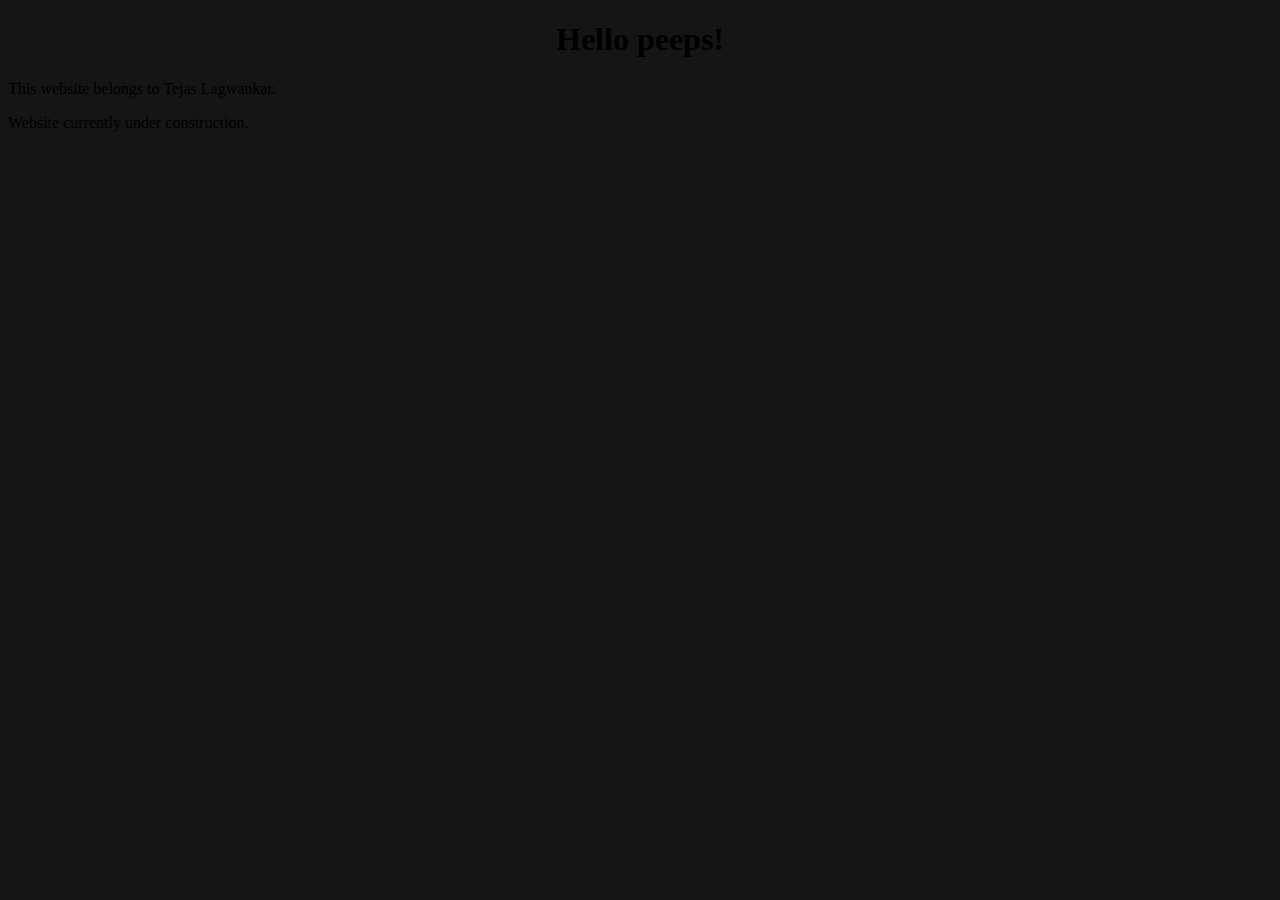
==== index.html @ 533caa17 "minor changes" ====
<!DOCTYPE html>
<html>
<head>
<title>Tejas's site</title>
<link rel="stylesheet" href="/style.css"> 
</head>

<body>
	<h1>Hello peeps!</h1>
	<p>This website belongs to Tejas Lagwankar.</p>
	<p>Website currently under construction.</p>
</body>

</html>
---- style.css ----
body {
	background: #151515;
	font-family: san-serif;
}

h1 {
	text-align: center;
}
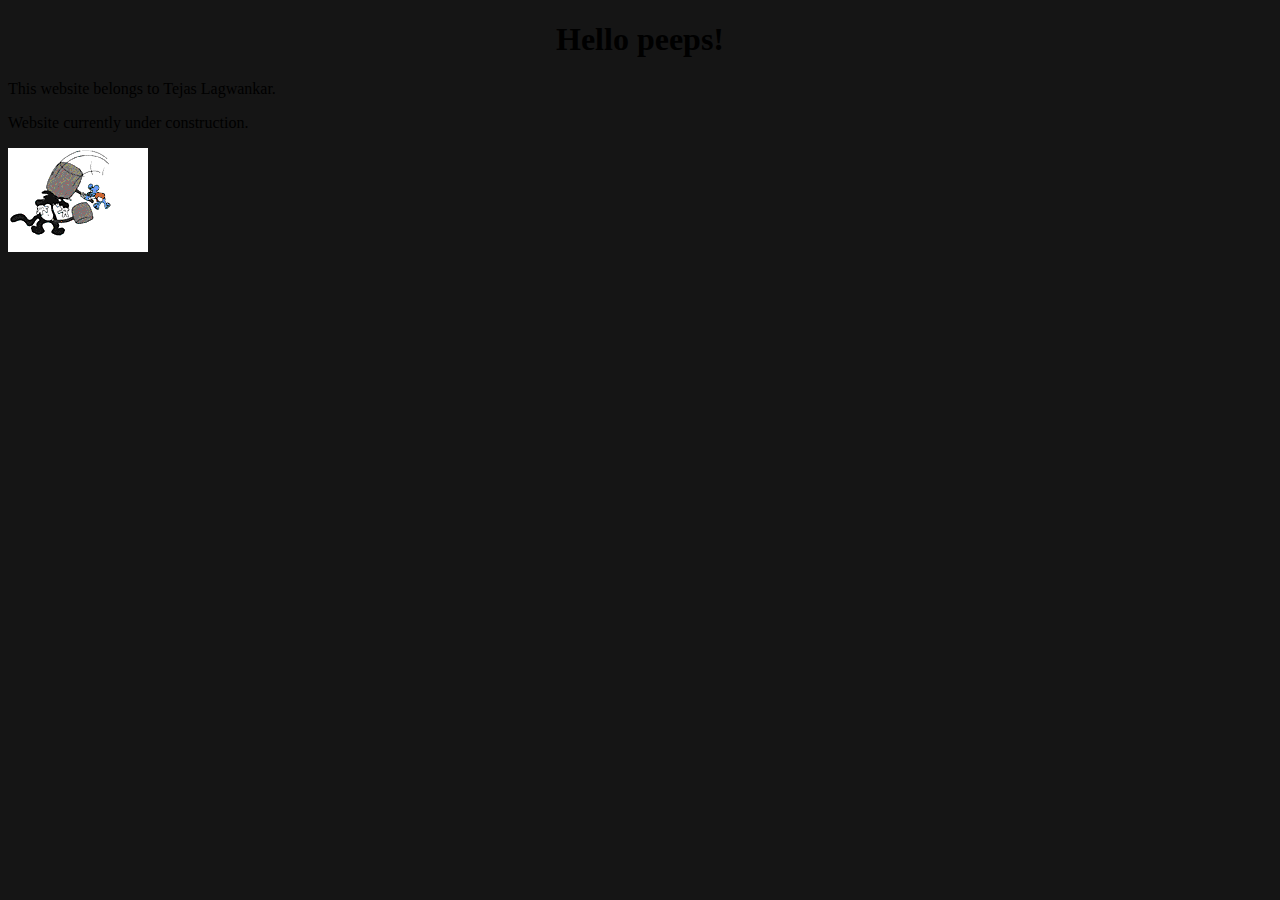
==== commit e08b0fa0: "minor changes" ====
--- a/index.html
+++ b/index.html
@@ -11,6 +11,8 @@
 	<p>Website currently under construction.</p>
 </body>
 
+<img src="tomjerry.gif" target="_blank" alt="working">
+
 </html> 
 
 
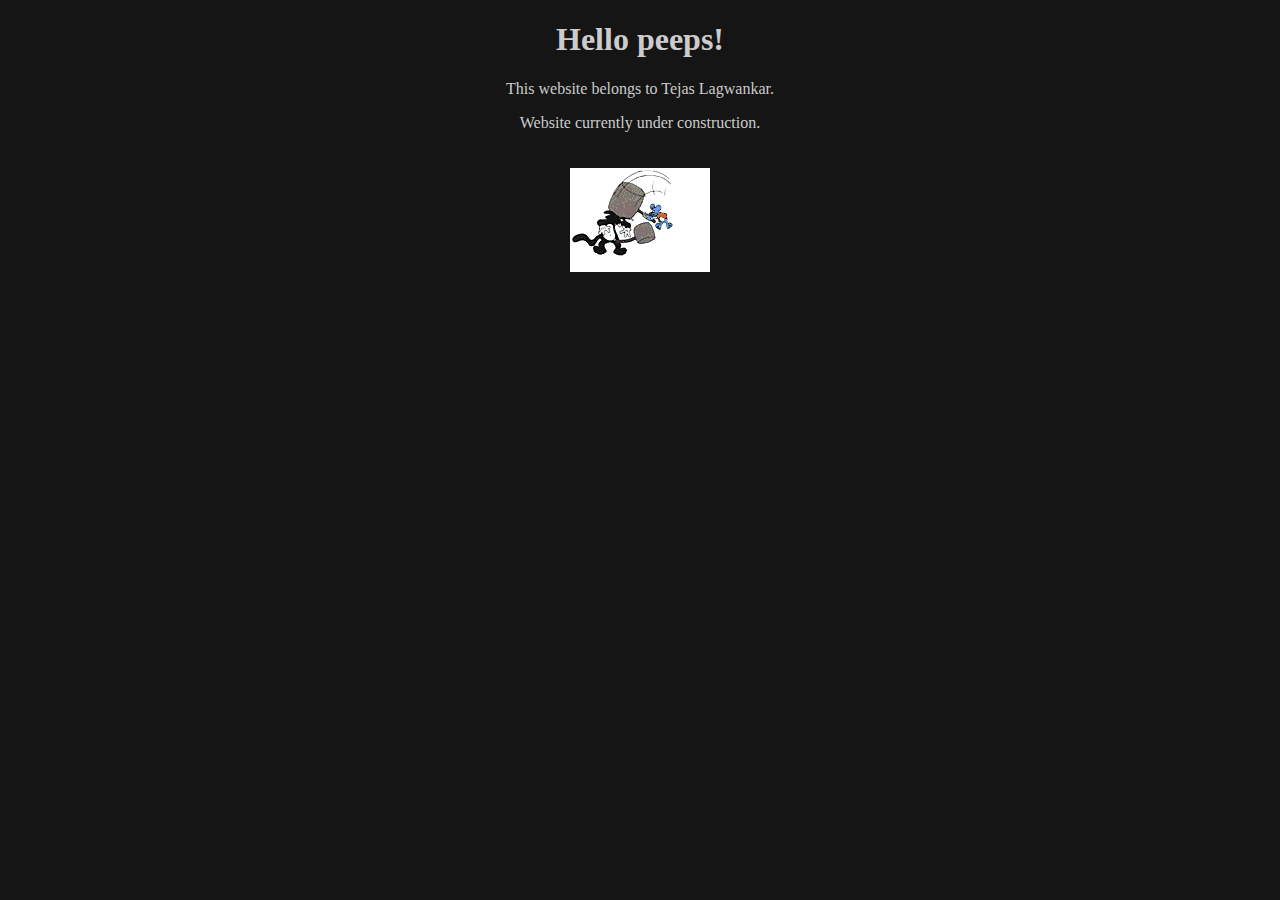
==== commit 64d95908: "add footer" ====
--- a/index.html
+++ b/index.html
@@ -8,10 +8,18 @@
 <body>
 	<h1>Hello peeps!</h1>
 	<p>This website belongs to Tejas Lagwankar.</p>
+
+
+
+
 	<p>Website currently under construction.</p>
+
+	<footer>
+		<img src="tomjerry.gif" target="_blank" alt="working">
+	</footer>
+
 </body>
 
-<img src="tomjerry.gif" target="_blank" alt="working">
 
 </html> 
 
--- a/style.css
+++ b/style.css
@@ -1,8 +1,15 @@
 body {
 	background: #151515;
 	font-family: san-serif;
+	color: #ccc;
+	text-align: center;
 }
 
 h1 {
 	text-align: center;
 }
+
+footer{
+    padding: 20px;
+}
+
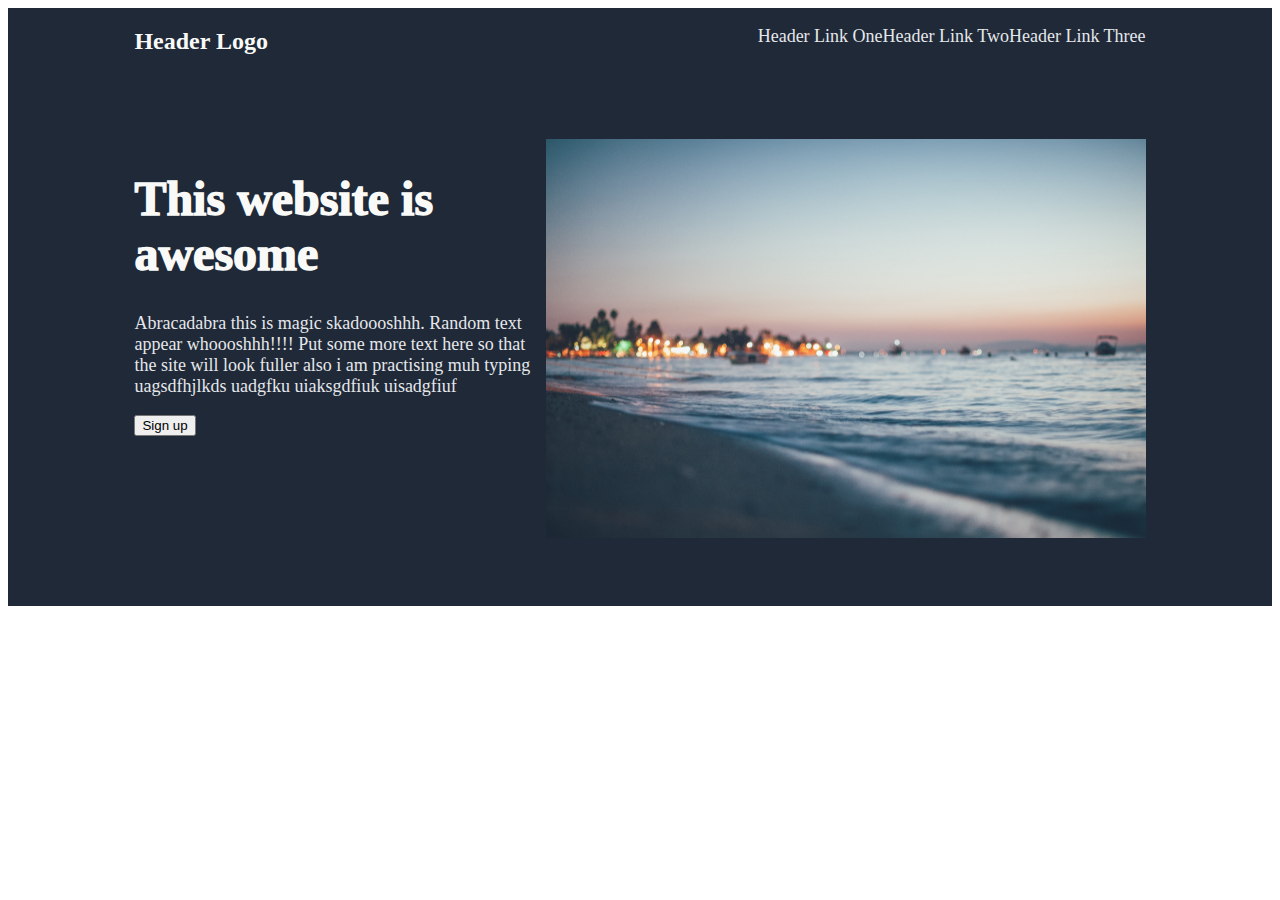
==== commit fd3904f9: "Add landing page" ====
--- a/index.html
+++ b/index.html
@@ -1,26 +1,44 @@
- <!DOCTYPE html>
-<html>
+<!DOCTYPE html>
+<html lang="en">
 <head>
-<title>Tejas's site</title>
-<link rel="stylesheet" href="/style.css"> 
+	<meta charset="UTF-8">
+	<title>Landing Page</title>
+	<link rel="stylesheet" href="style.css" media="all">
 </head>
-
 <body>
-	<h1>Hello peeps!</h1>
-	<p>This website belongs to Tejas Lagwankar.</p>
-
-
-
-
-	<p>Website currently under construction.</p>
-
-	<footer>
-		<img src="tomjerry.gif" target="_blank" alt="working">
-	</footer>
-
+	<div class="hero">
+	<div class="intro-section">
+		<div class="header">
+			<div class="header-logo">
+				<h2>Header Logo</h2>
+			</div>
+			<div class="header-links">
+				<p>Header Link One</p>
+			</div>
+			<div class="header-links">
+				<p>Header Link Two</p>
+			</div>
+			<div class="header-links">
+				<p>Header Link Three</p>
+			</div>
+		</div>
+		<div class="main-section">
+			<div class="text">
+				<div class="main-title">
+					<h1>This website is awesome</h1>
+				</div>
+				<div class="subtext">
+					<p>Abracadabra this is magic skadoooshhh. Random text appear whoooshhh!!!! Put some more text here so that the site will look fuller also i am practising muh typing uagsdfhjlkds uadgfku uiaksgdfiuk uisadgfiuf</p>
+				</div>
+				<div class="button">
+					<button>Sign up</button>
+				</div>
+			</div>
+			<div class="image">
+				<img src="beach-blur.jpg" alt="fight">
+			</div>
+		</div>
+	</div>
+	</div>
 </body>
-
-
-</html> 
-
-
+</html>
--- a/style.css
+++ b/style.css
@@ -1,15 +1,65 @@
-body {
-	background: #151515;
-	font-family: san-serif;
-	color: #ccc;
-	text-align: center;
+h1, h2 {
+	color: #F9FAF8;
 }
 
 h1 {
-	text-align: center;
+	font-size: 48px;
+	font-weight: 950;
 }
 
-footer{
-    padding: 20px;
+h2 {
+	font-size: 24px;
+}
+p {
+	color: #E5E7EB;
+	font-size: 18px;
 }
 
+img {
+	width: 600px;
+}
+
+.hero {
+	background-color: #1F2937;
+}
+	
+.intro-section {
+	display: flex;
+	flex-direction: column;
+	justify-content: center;
+	max-width: 80%;
+	margin: auto;
+}
+
+.intro-section .main-section {
+	margin: 64px auto;
+}
+
+.header {
+	display: flex;
+	justify-content: center;
+}
+
+.main-section {
+	display: flex;
+	justify-content: center;
+}
+
+.header-logo {
+	flex: 1;
+	text-align: flex-start;
+}
+
+.header-links {
+	flex: -1;
+	text-align: right;
+}
+
+.text {
+	flex: auto;
+	text-align: flex-start;
+}
+
+.image {
+	justify-content: center;
+}
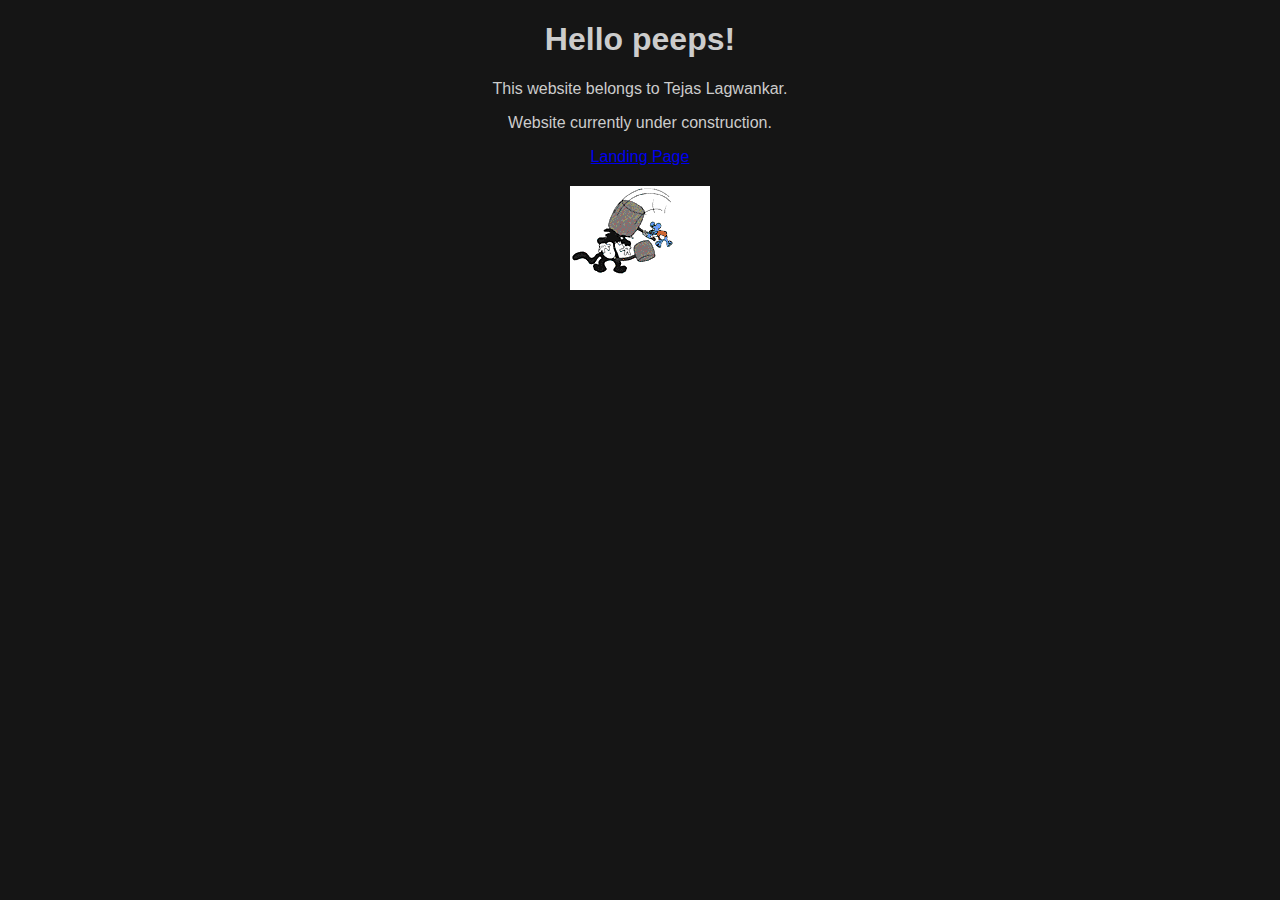
==== commit 3e107d99: "Create Landing Page" ====
--- a/index.html
+++ b/index.html
@@ -1,44 +1,22 @@
-<!DOCTYPE html>
-<html lang="en">
+ <!DOCTYPE html>
+<html>
 <head>
-	<meta charset="UTF-8">
-	<title>Landing Page</title>
-	<link rel="stylesheet" href="style.css" media="all">
+<title>Tejas's site</title>
+<link rel="stylesheet" href="style.css"> 
 </head>
+
 <body>
-	<div class="hero">
-	<div class="intro-section">
-		<div class="header">
-			<div class="header-logo">
-				<h2>Header Logo</h2>
-			</div>
-			<div class="header-links">
-				<p>Header Link One</p>
-			</div>
-			<div class="header-links">
-				<p>Header Link Two</p>
-			</div>
-			<div class="header-links">
-				<p>Header Link Three</p>
-			</div>
-		</div>
-		<div class="main-section">
-			<div class="text">
-				<div class="main-title">
-					<h1>This website is awesome</h1>
-				</div>
-				<div class="subtext">
-					<p>Abracadabra this is magic skadoooshhh. Random text appear whoooshhh!!!! Put some more text here so that the site will look fuller also i am practising muh typing uagsdfhjlkds uadgfku uiaksgdfiuk uisadgfiuf</p>
-				</div>
-				<div class="button">
-					<button>Sign up</button>
-				</div>
-			</div>
-			<div class="image">
-				<img src="beach-blur.jpg" alt="fight">
-			</div>
-		</div>
-	</div>
-	</div>
+	<h1>Hello peeps!</h1>
+	<p>This website belongs to Tejas Lagwankar.</p>
+	<p>Website currently under construction.</p>
+    <a href="landingpage.html">Landing Page</a>
+	<footer>
+		<img src="tomjerry.gif" target="_blank" alt="working">
+	</footer>
+
 </body>
-</html>
+
+
+</html> 
+
+
--- a/style.css
+++ b/style.css
@@ -1,65 +1,14 @@
-h1, h2 {
-	color: #F9FAF8;
+body {
+	background: #151515;
+	font-family: sans-serif;
+	color: #ccc;
+	text-align: center;
 }
 
 h1 {
-	font-size: 48px;
-	font-weight: 950;
+	text-align: center;
 }
 
-h2 {
-	font-size: 24px;
+footer{
+    padding: 20px;
 }
-p {
-	color: #E5E7EB;
-	font-size: 18px;
-}
-
-img {
-	width: 600px;
-}
-
-.hero {
-	background-color: #1F2937;
-}
-	
-.intro-section {
-	display: flex;
-	flex-direction: column;
-	justify-content: center;
-	max-width: 80%;
-	margin: auto;
-}
-
-.intro-section .main-section {
-	margin: 64px auto;
-}
-
-.header {
-	display: flex;
-	justify-content: center;
-}
-
-.main-section {
-	display: flex;
-	justify-content: center;
-}
-
-.header-logo {
-	flex: 1;
-	text-align: flex-start;
-}
-
-.header-links {
-	flex: -1;
-	text-align: right;
-}
-
-.text {
-	flex: auto;
-	text-align: flex-start;
-}
-
-.image {
-	justify-content: center;
-}
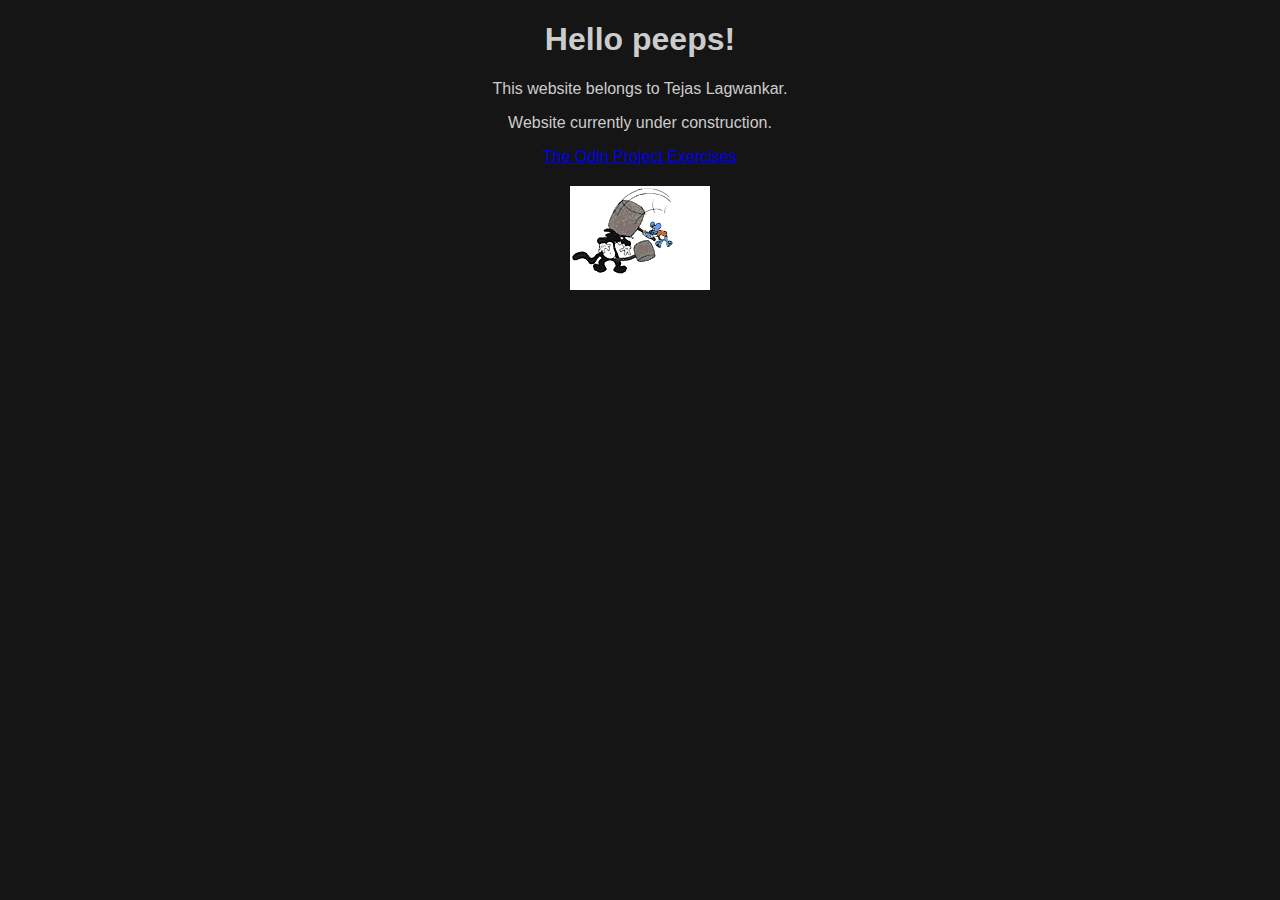
==== commit 88600a3a: "Arrange Files" ====
--- a/index.html
+++ b/index.html
@@ -9,7 +9,13 @@
 	<h1>Hello peeps!</h1>
 	<p>This website belongs to Tejas Lagwankar.</p>
 	<p>Website currently under construction.</p>
-    <a href="landingpage.html">Landing Page</a>
+    <a href="./theodinproject/theodinproject.html">The Odin Project Exercises</a>
+	<script>
+		function add7(num) {
+			return num + 7;
+		}
+		console.log(add7(5));
+	</script>
 	<footer>
 		<img src="tomjerry.gif" target="_blank" alt="working">
 	</footer>
